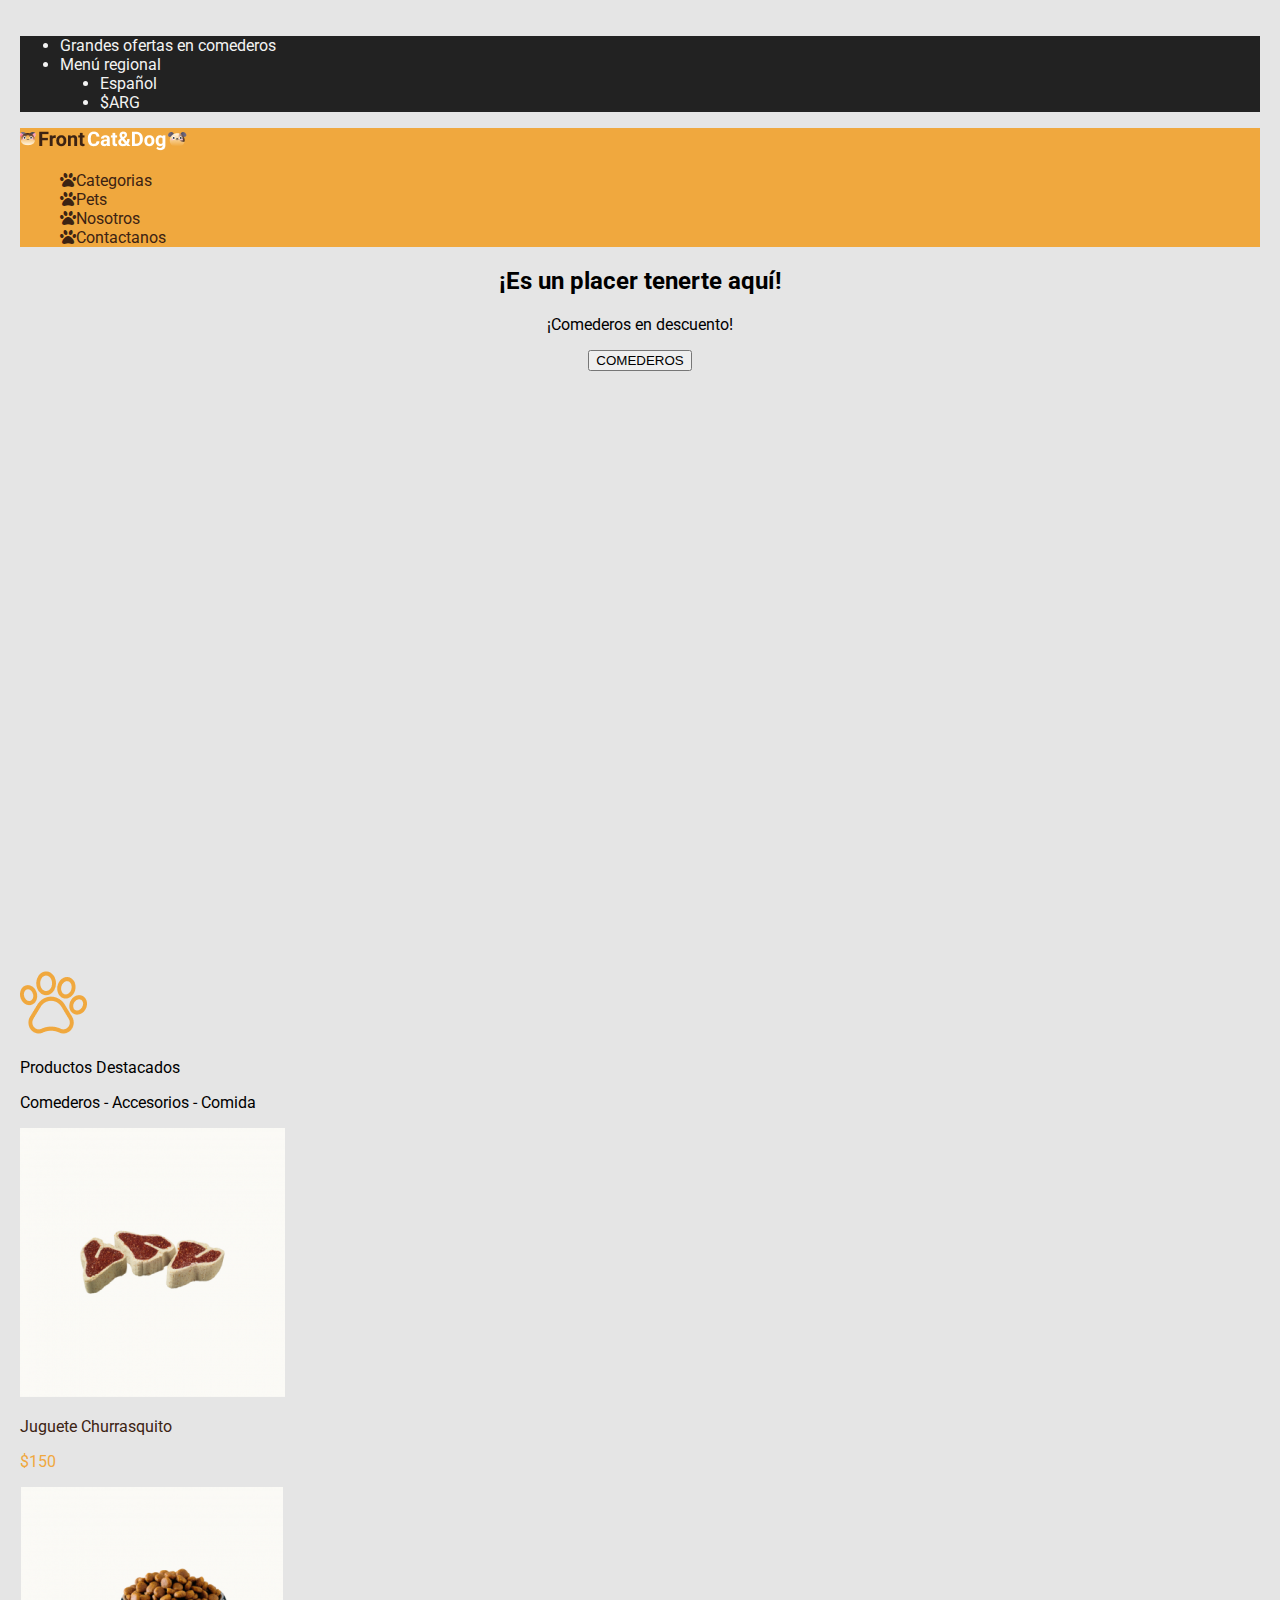
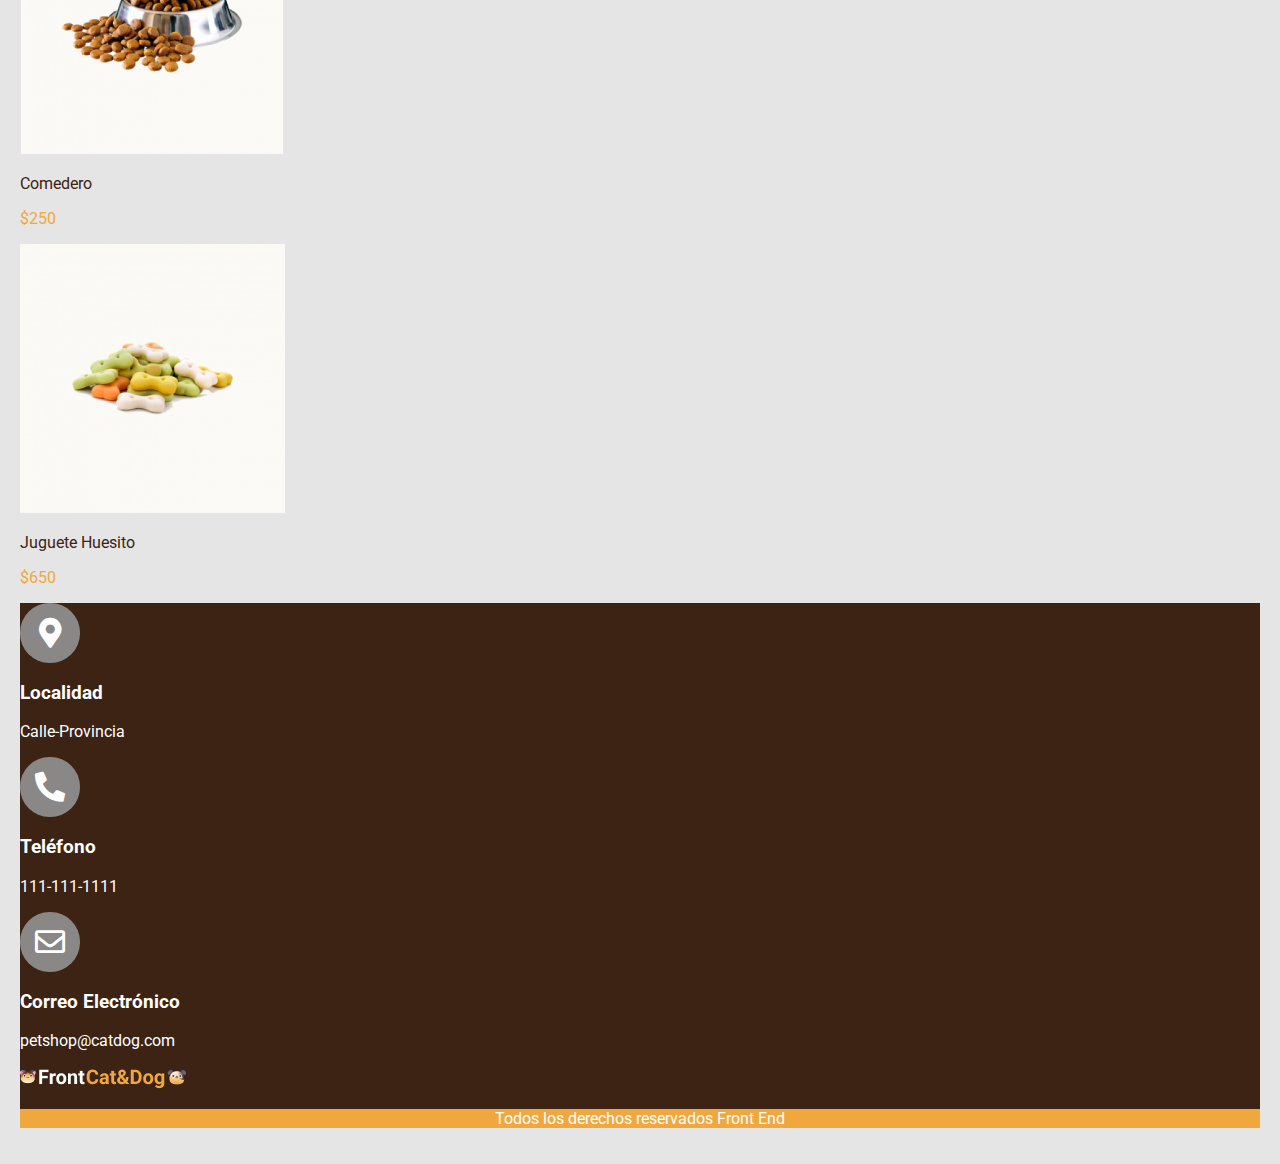
==== clase 9-PetShop2/index.html @ 08ea8181 "parte 2 petshop" ====
<!DOCTYPE html>
<html lang="en">
<head>
    <meta charset="UTF-8">
    <meta http-equiv="X-UA-Compatible" content="IE=edge">
    <meta name="viewport" content="width=, initial-scale=1.0">
    <link rel="preconnect" href="https://fonts.googleapis.com">
    <link rel="preconnect" href="https://fonts.gstatic.com" crossorigin>
    <link rel="stylesheet" href="https://use.fontawesome.com/releases/v5.15.2/css/all.css">
    <link href="https://fonts.googleapis.com/css2?family=Roboto:ital,wght@1,100&display=swap" rel="stylesheet">
    <link href="css/petshop.css" rel="stylesheet">
    <title>FrontCats&Dog</title>
</head>

    <header>
                    <!--barra de Superior-->
        <nav class="navHeader">
            <ul type="disc">
                <li>Grandes ofertas en comederos</li>
                <li>Menú regional</li>
                    <ul type="disc">
                        <li>Español</li>
                        <li>$ARG</li>
                    </ul>
           </ul>
        </nav>
                        <!--barra menu principal-->
        <nav class="navLogo">
            <img src="imagenes/Logo1.png" alt=Logo>
    
                        <ul type="none">
                            <li ><i class="fas fa-paw"></i>Categorias</li>
                            <li><i class="fas fa-paw"></i>Pets</li>
                            <li><i class="fas fa-paw"></i>Nosotros</li>
                            <li><i class="fas fa-paw"></i>Contactanos</li>
                        </ul>
               </ul>
            </nav>
   </header>
<body>
    <!--contenido para el area principal-->
    <!--banner-->
    <section  class="top">
        
            <h2>¡Es un placer tenerte aquí!</h2>
            <p>¡Comederos en descuento! </p>   
            <a><button style = "float:center;">COMEDEROS</button></a>
    </section>
    <!--productos-->
    <section>
        <header class="Pata">
            <img src="imagenes/pawprint 1.png" alt=patita>
            <p>Productos Destacados </p>
            <p>Comederos - Accesorios - Comida</p>
        </header>
        <article>
            <img src="imagenes/churrasquito.png" alt=churrasquito>
            <p class="descripcion">Juguete Churrasquito</p>
            <p class="precio">$150</p>
        </article>
        <article>
            <img src="imagenes/comedero.png" alt=comedero>
            <p class="descripcion">Comedero</p>
            <p class="precio">$250</p>
        </article>
        <article>
            <img src="imagenes/Huesito.png" alt=huesito>
            <p class="descripcion">Juguete Huesito</p>
            <p class="precio">$650</p>
        </article>
    </section>
</body>
    <footer>
        <div>          
            <i class="icono fas fa-map-marker-alt"></i>
            <h3>Localidad</h3>
            <p>Calle-Provincia</p>
        </div>
        <div>
            <i class="icono fas fa-phone-alt"></i>
            <h3>Teléfono</h3>
            <p>111-111-1111</p>
        </div>
        <div>
            <i class="icono far fa-envelope"></i>
            <h3>Correo Electrónico</h3>
            <p>petshop@catdog.com</p>
        </div>
        <div>
            <img src="imagenes/Logo.png" alt=Logo>
        </div>

        <div class="piedepag">
        <p>Todos los derechos reservados Front End</p>
        </div>
    
    </footer>

</html>
---- clase 9-PetShop2/css/petshop.css ----
html{
    font-family: 'Roboto', sans-serif;
}
body{
    background-color: #E5E5E5;
    align-content: center; 
    margin: 10px;
    padding: 10px;

}
.top{
    text-align: center;
    height: 700px;
    width: 100%;
    background-repeat: no-repeat;
    background-size: 100% 100%; 
    background-image:url("/imagenes/foto.png");
}

.navHeader{
    background-color:#222222;
    color:#f3f3f3;
    padding: 0px;

}

.navLogo{
    background-color:#F0A83E;
    color: #3C2313;
}

.fotoHeader{
    position: absolute;
    width: 100%;
    margin:auto;
	display:block;
}
.descripcion{
    color:#3C2313 
}
.precio{
    color: #F0A83E;
}
footer{
    background: #3C2313;
    color:#ffffff;
}
.icono{
    width: 60px;
    height: 60px;
    background: #8A8787;
    border-radius: 29.5px;
    line-height: 60px;
    text-align: center;
    vertical-align: middle;
    display: inline-block;
    font-size: 30px;
}

.piedepag{
    background-color: #F0A83E;
    color:#FFFFFF;
    text-align: center;
}
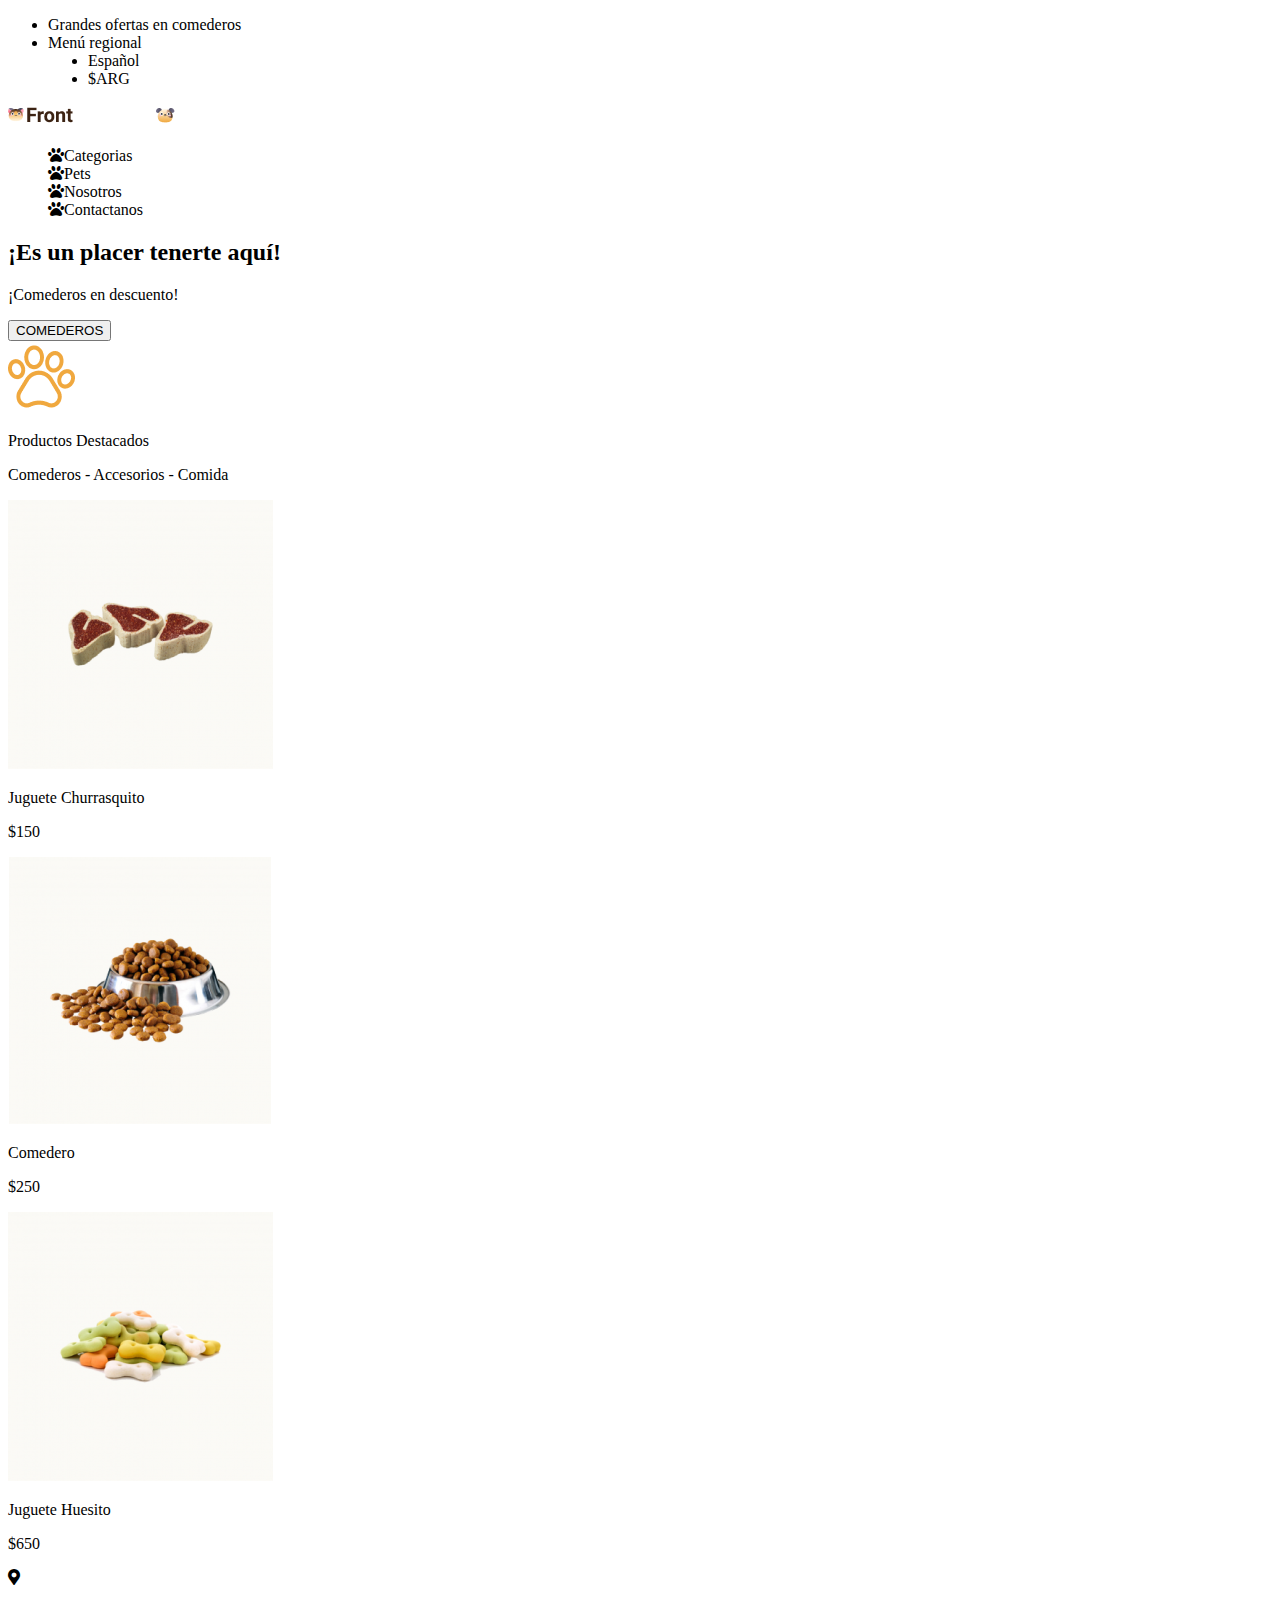
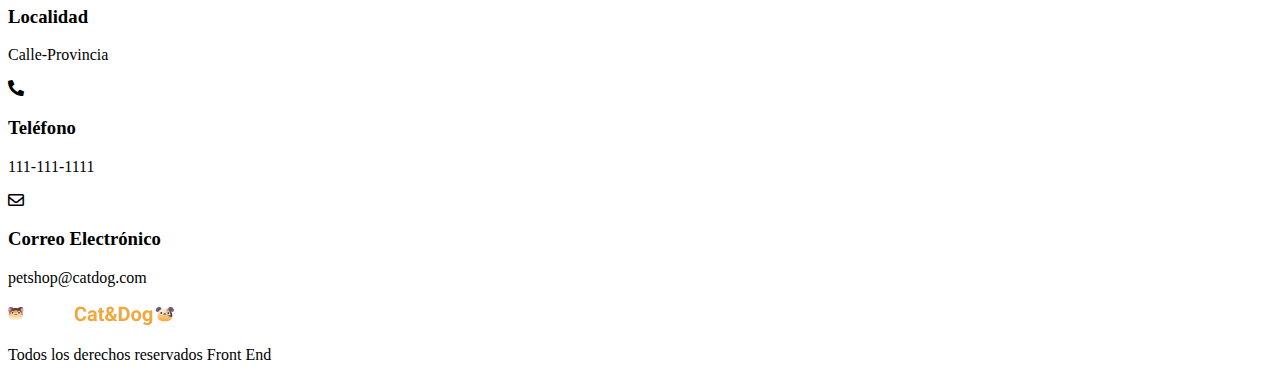
==== commit 6b30d7c3: "actualizacion de carpetas" ====
--- a/clase 9-PetShop2/index.html
+++ b/clase 9-PetShop2/index.html
@@ -4,11 +4,13 @@
     <meta charset="UTF-8">
     <meta http-equiv="X-UA-Compatible" content="IE=edge">
     <meta name="viewport" content="width=, initial-scale=1.0">
+   
+   
     <link rel="preconnect" href="https://fonts.googleapis.com">
     <link rel="preconnect" href="https://fonts.gstatic.com" crossorigin>
-    <link rel="stylesheet" href="https://use.fontawesome.com/releases/v5.15.2/css/all.css">
-    <link href="https://fonts.googleapis.com/css2?family=Roboto:ital,wght@1,100&display=swap" rel="stylesheet">
-    <link href="css/petshop.css" rel="stylesheet">
+    <link href="https://fonts.googleapis.com/css2?family=Roboto:wght@300&display=swap" rel="stylesheet">
+     <link rel="stylesheet" href="https://use.fontawesome.com/releases/v5.15.2/css/all.css">
+    <link href="css/style.css" rel="stylesheet">
     <title>FrontCats&Dog</title>
 </head>
 
@@ -38,37 +40,39 @@
             </nav>
    </header>
 <body>
-    <!--contenido para el area principal-->
-    <!--banner-->
-    <section  class="top">
-        
-            <h2>¡Es un placer tenerte aquí!</h2>
-            <p>¡Comederos en descuento! </p>   
-            <a><button style = "float:center;">COMEDEROS</button></a>
-    </section>
-    <!--productos-->
-    <section>
-        <header class="Pata">
-            <img src="imagenes/pawprint 1.png" alt=patita>
-            <p>Productos Destacados </p>
-            <p>Comederos - Accesorios - Comida</p>
-        </header>
-        <article>
-            <img src="imagenes/churrasquito.png" alt=churrasquito>
-            <p class="descripcion">Juguete Churrasquito</p>
-            <p class="precio">$150</p>
-        </article>
-        <article>
-            <img src="imagenes/comedero.png" alt=comedero>
-            <p class="descripcion">Comedero</p>
-            <p class="precio">$250</p>
-        </article>
-        <article>
-            <img src="imagenes/Huesito.png" alt=huesito>
-            <p class="descripcion">Juguete Huesito</p>
-            <p class="precio">$650</p>
-        </article>
-    </section>
+    <main>
+        <!--contenido para el area principal-->
+        <!--banner-->
+        <section  class="top">
+            
+                <h2>¡Es un placer tenerte aquí!</h2>
+                <p>¡Comederos en descuento! </p>   
+                <a><button style = "float:center;">COMEDEROS</button></a>
+        </section>
+        <!--productos-->
+        <section>
+            <header class="Pata">
+                <img src="imagenes/pawprint 1.png" alt=patita>
+                <p>Productos Destacados </p>
+                <p>Comederos - Accesorios - Comida</p>
+            </header>
+            <article>
+                <img src="imagenes/churrasquito.png" alt=churrasquito>
+                <p class="descripcion">Juguete Churrasquito</p>
+                <p class="precio">$150</p>
+            </article>
+            <article>
+                <img src="imagenes/comedero.png" alt=comedero>
+                <p class="descripcion">Comedero</p>
+                <p class="precio">$250</p>
+            </article>
+            <article>
+                <img src="imagenes/Huesito.png" alt=huesito>
+                <p class="descripcion">Juguete Huesito</p>
+                <p class="precio">$650</p>
+            </article>
+        </section>
+    </main>
 </body>
     <footer>
         <div>          
